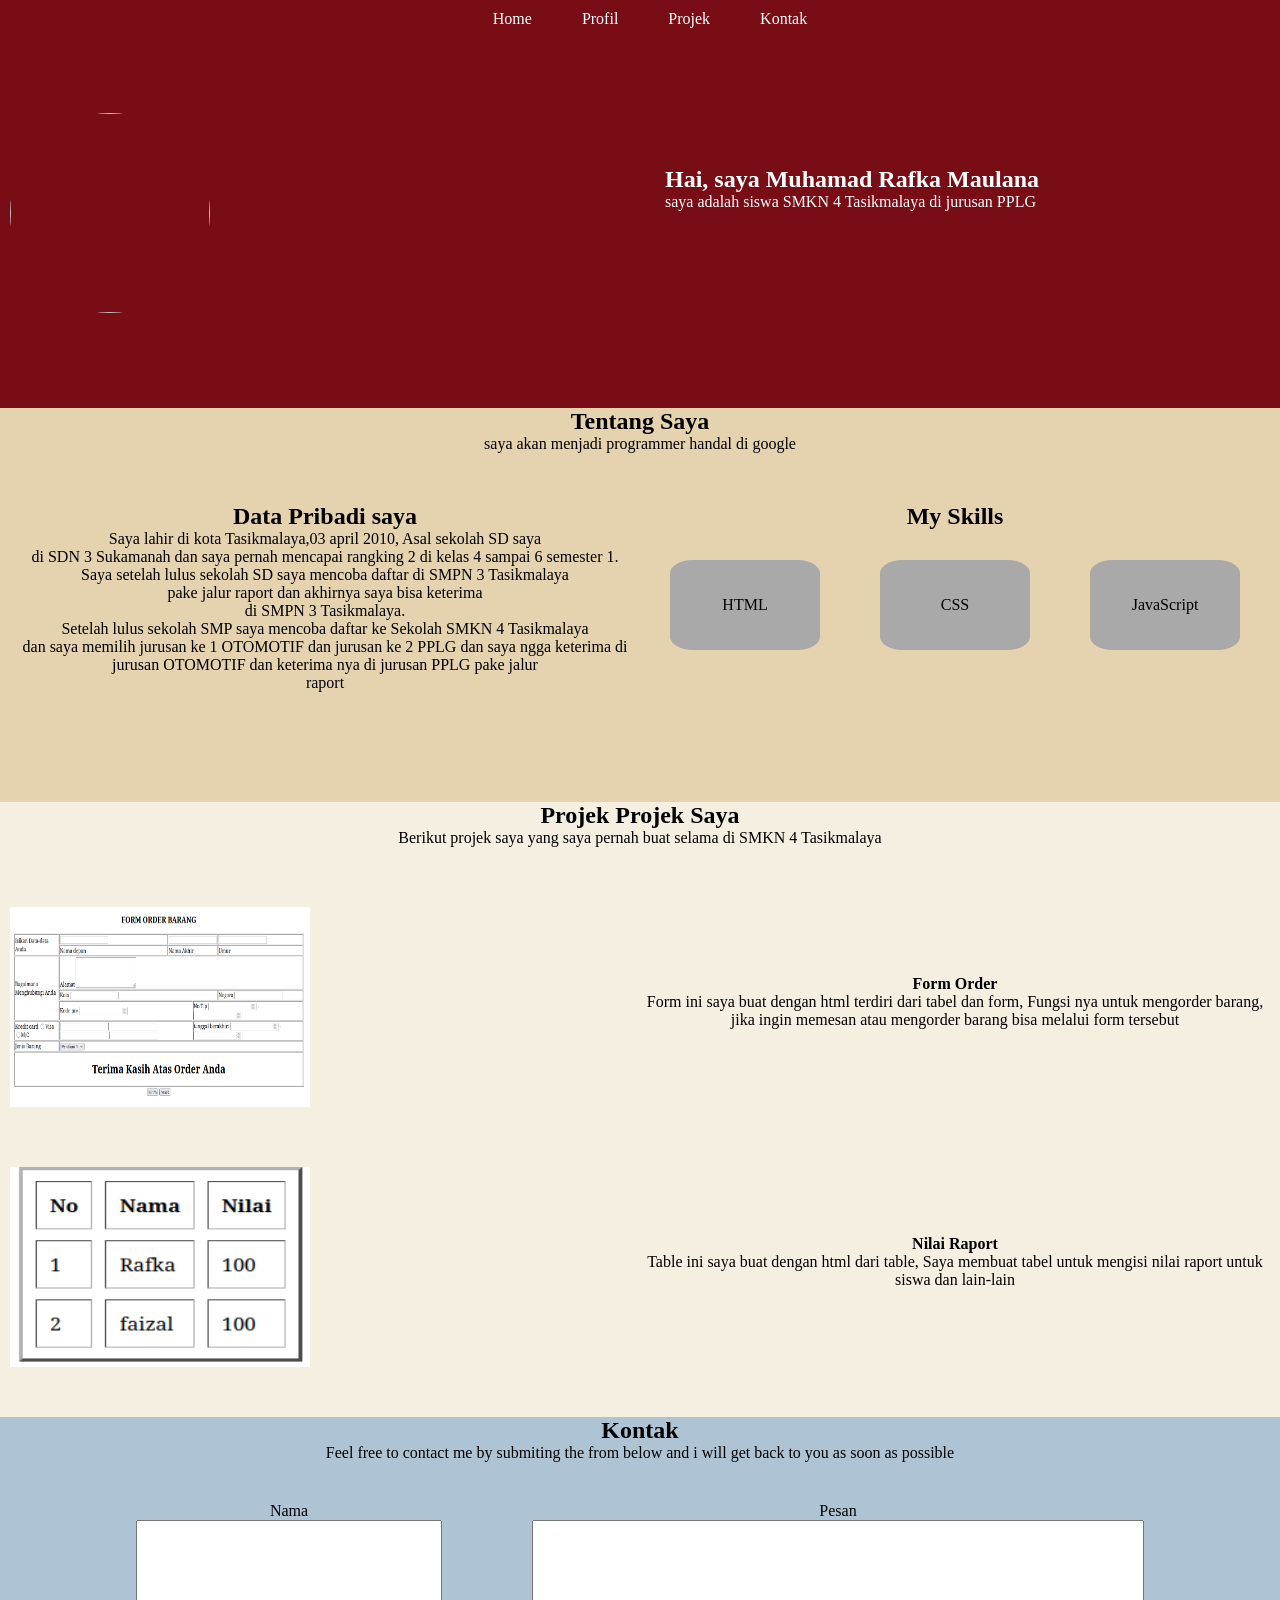
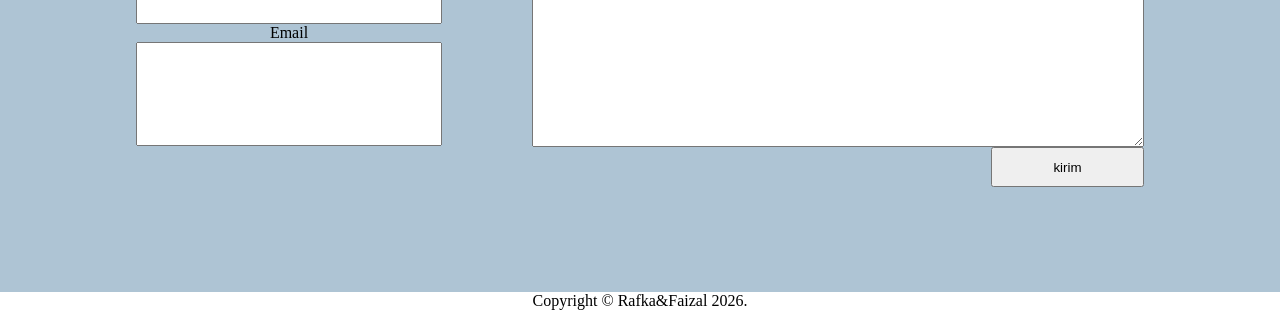
==== index.html @ 352d08ad "Add files via upload" ====
<!DOCTYPE html>
<html lang="en">
<head>
    <meta charset="UTF-8">
    <meta name="viewport" content="width=device-width, initial-scale=1.0">
    <title>MY WEB</title>
    <link rel="stylesheet" href="gaya.css">
</head>
<body>
    <div class="container">
     <header>
        <nav>
            <ul>
                <li><a href="#home">Home</a></li>
                <li><a href="#profil">Profil</a></li>
                <li><a href="#projek">Projek</a></li>
                <li><a href="#kontak">Kontak</a></li>
            </ul>
        </nav> 
    </header>
        <section id="home" class="home">
            <div class="foto">
                <img src="https://p16-common-sign.tiktokcdn.com/tos-alisg-avt-0068/00c98cc5e179ecb86397ad218806446d~tplv-tiktokx-cropcenter:1080:1080.jpeg?dr=14579&refresh_token=7a8f3940&x-expires=1794020400&x-signature=4raPqkU07Y0OFEY3fZOBL6jDgRk%3D&t=4d5b0474&ps=13740610&shp=a5d48078&shcp=81f88b70&idc=my3" alt="" width="200" height="200">
            </div>
            <div class="tentang">
                <h1>Hai, saya Muhamad Rafka Maulana</h1>
                saya adalah siswa SMKN 4 Tasikmalaya di jurusan PPLG
            </div>
        </section>
        <section id="profil" class="profil">
            <div class="tentang2">
                <h2>Tentang Saya</h2>
               <p> saya akan menjadi programmer handal di google  </p>
            </div>
            <div class="detailprofil">  
                <div class="detail">
                     <h2>Data Pribadi saya</h2>
                     <p>Saya lahir di kota Tasikmalaya,03 april 2010, Asal sekolah SD saya <br>di SDN 3 Sukamanah dan saya pernah mencapai rangking 2 di kelas 4 sampai 6 semester 1.</p>
                <p>Saya setelah lulus sekolah SD saya mencoba daftar di SMPN 3 Tasikmalaya <br> pake jalur raport dan akhirnya saya bisa keterima <br>di SMPN 3 Tasikmalaya.</p>
                <p>Setelah lulus sekolah SMP saya mencoba daftar ke Sekolah SMKN 4 Tasikmalaya <br> dan saya memilih jurusan ke 1 OTOMOTIF dan jurusan ke 2 PPLG dan saya ngga keterima di jurusan OTOMOTIF dan keterima nya di jurusan PPLG pake jalur <br> raport 
                </p>

                </div>
               <div class="skil">
                <h2>My Skills</h2>
                <div class="list">
                <div class="kotak">HTML</div>
                <div class="kotak">CSS</div>
                <div class="kotak">JavaScript</div></div>
               </div>
            </div>
        </section>
        <section id="projek" class="projek">
            <div class="projek2">
               <h2>Projek Projek Saya</h2>
               <p>Berikut projek saya yang saya pernah buat selama di SMKN 4 Tasikmalaya</p>
            </div>
            
            <div class="web">
                <div class="poto"><img src="order.png" alt=""></div>
                <div class="website"><p><h4>Form Order</h4>
                <p>Form ini saya buat dengan html terdiri dari tabel dan form, Fungsi nya untuk mengorder barang, jika ingin memesan atau mengorder barang bisa melalui form tersebut </p></div>
            </div>

            <div class="web">
                <div class="poto"><img src="label1.png" alt=""></div>
                <div class="website"><p><h4>Nilai Raport</h4>
                <p>Table ini saya buat dengan html dari table, Saya membuat tabel untuk mengisi nilai raport untuk siswa dan lain-lain</p></div>
            </div>


        </section>

        <section id="kontak" class="kontak">
            <div class="Kontak">
                <h2>Kontak</h2>
             <p>Feel free to contact me by submiting the from below and i will get back to you as soon as possible</p>
            </div>
            <div class="data">
                <div class="form">
                <div class="form-kanan">
                    <label for="nama">Nama</label>
                    <input type="text" name="Nama">
                    <label for="email">Email</label>
                    <input type="text" nama="Email">
                </div>
                <div class="form-kiri">
                    <label for="nama">Pesan</label>
                    <textarea name="Pesan" rows="15px"></textarea>
                    <input type="submit" value="kirim" nama="kirim">
                    </div> 
                </div>
                
                </div>
            </div>
        </section>
        <footer>Copyright &copy; Rafka&Faizal 2026.</footer>
    </div>
</body>
</html>
---- gaya.css ----
* {
   padding : 0%;
    margin: 0%;
}
.container {
    padding : 0%;
    margin: 0%;
    background-color: #790D16;

}
header {
    width: 100%;
    padding: 10px;
}
nav a {
    color: white;
    text-decoration: none;
    display: block;
    
}
nav ul li a:hover {
    background-color: yellow;
    color: black;
}
nav ul {
    display: flex;
    list-style-type: none;
    align-items: center;
    justify-content: center;
    gap: 50px;
}
section {
    min-height: 300px;
    padding-left: 10px;
    padding-right: 10px;

}
#home {
    /* background-color: red; */
    display: grid; 
    grid-template-columns: 1fr 1fr;
    gap: 50px;
    align-items: center;
    justify-content: center;
    margin-bottom: 70px;
    
}
.foto {
    /*background-color: aliceblue;*/
    width: 150%;
    height: 150px;
}
.foto img {
    border-radius: 50%;
}

.tentang {
    /* background-color: black; */
    color:white;
}
.tentang2 {
    text-align: center;
    
}
.detailprofil {
    margin-top: 50px;
    display: grid;
    grid-template-columns: 1fr 1fr;
    margin-bottom: 60px;

}
footer {
    text-align: center;
}
.profil {
        text-align: center;
        background-color: #E5D3AF;
        padding-bottom: 50px;
    
    }
.kotak {
    margin: 30px;
    height: 90px;
    width: 150px;
    border-radius: 15%;
    background-color: darkgray;
    justify-content: center;
    align-items: center;
    display: flex;

}
.list {
    display: flex;
}
.projek {
    text-align: center;
    background-color: #F5EFE1;
    padding-bottom: 50px;

} 
.poto {
    margin-top: 10px;
    background-color: darkgray;
    width: 300px;
    height: 200px;
    
    
}
.poto img {
    width: 100%;
    height: 100%;
}
.web {
    margin-top: 50px;
    display: grid;
    grid-template-columns: 1fr 1fr;
    justify-content: center;
    align-items: center;
}
.kontak {
    text-align: center;
    background-color: #AEC4D4;
    
}
.data {
    background-color: #AEC4D4;
    width: 80%;
    height: 350px;
    margin: 0 auto;
    padding: 40px;
    
}
.form {
    display: grid;
    grid-template-columns: 1fr 2fr;
    gap: 90px;

}
.form-kanan,.form-kiri {
    display: flex;
    flex-direction: column;
    
}

input[type=text] {
   height: 100px;
   
}
textarea { 
    /* height: 130px; */
}
.form input[type=submit] {
    height: 40px;
    width: 25%;
    align-self: flex-end;
}


.footer {
    text-align: center;
    background-color: #790D16;
}
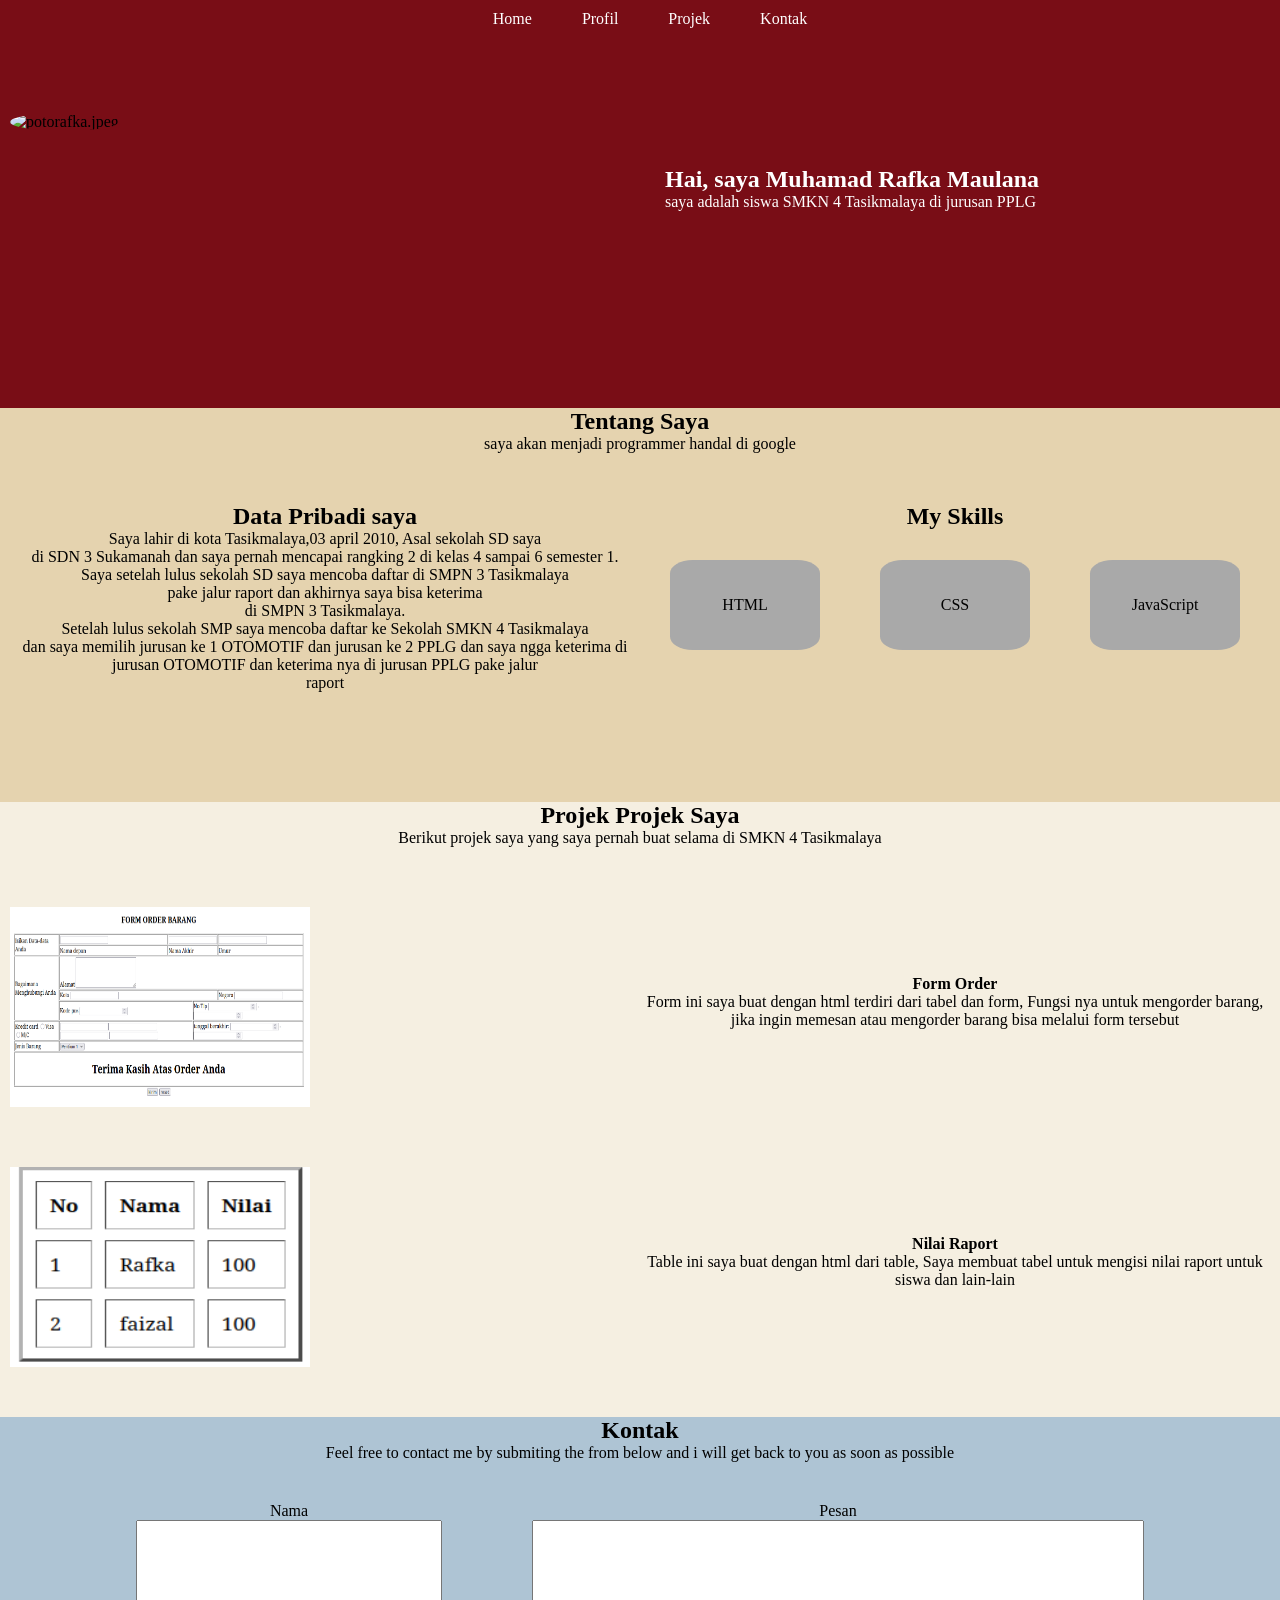
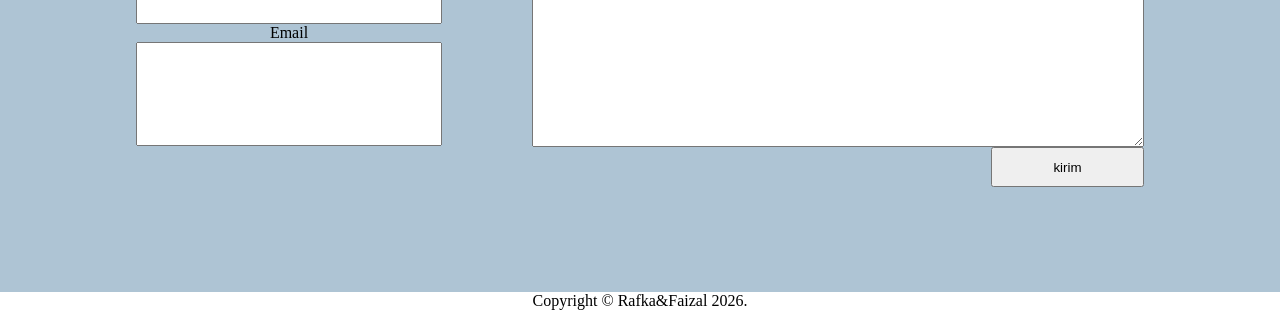
==== commit c5195eaf: "Update image source in index.html Replaced TikTok image source with a local image." ====
--- a/index.html
+++ b/index.html
@@ -20,7 +20,7 @@
     </header>
         <section id="home" class="home">
             <div class="foto">
-                <img src="https://p16-common-sign.tiktokcdn.com/tos-alisg-avt-0068/00c98cc5e179ecb86397ad218806446d~tplv-tiktokx-cropcenter:1080:1080.jpeg?dr=14579&refresh_token=7a8f3940&x-expires=1794020400&x-signature=4raPqkU07Y0OFEY3fZOBL6jDgRk%3D&t=4d5b0474&ps=13740610&shp=a5d48078&shcp=81f88b70&idc=my3" alt="" width="200" height="200">
+                <img src="" alt="potorafka.jpeg" width="200" height="200">
             </div>
             <div class="tentang">
                 <h1>Hai, saya Muhamad Rafka Maulana</h1>
@@ -97,4 +97,4 @@
         <footer>Copyright &copy; Rafka&Faizal 2026.</footer>
     </div>
 </body>
-</html>+</html>
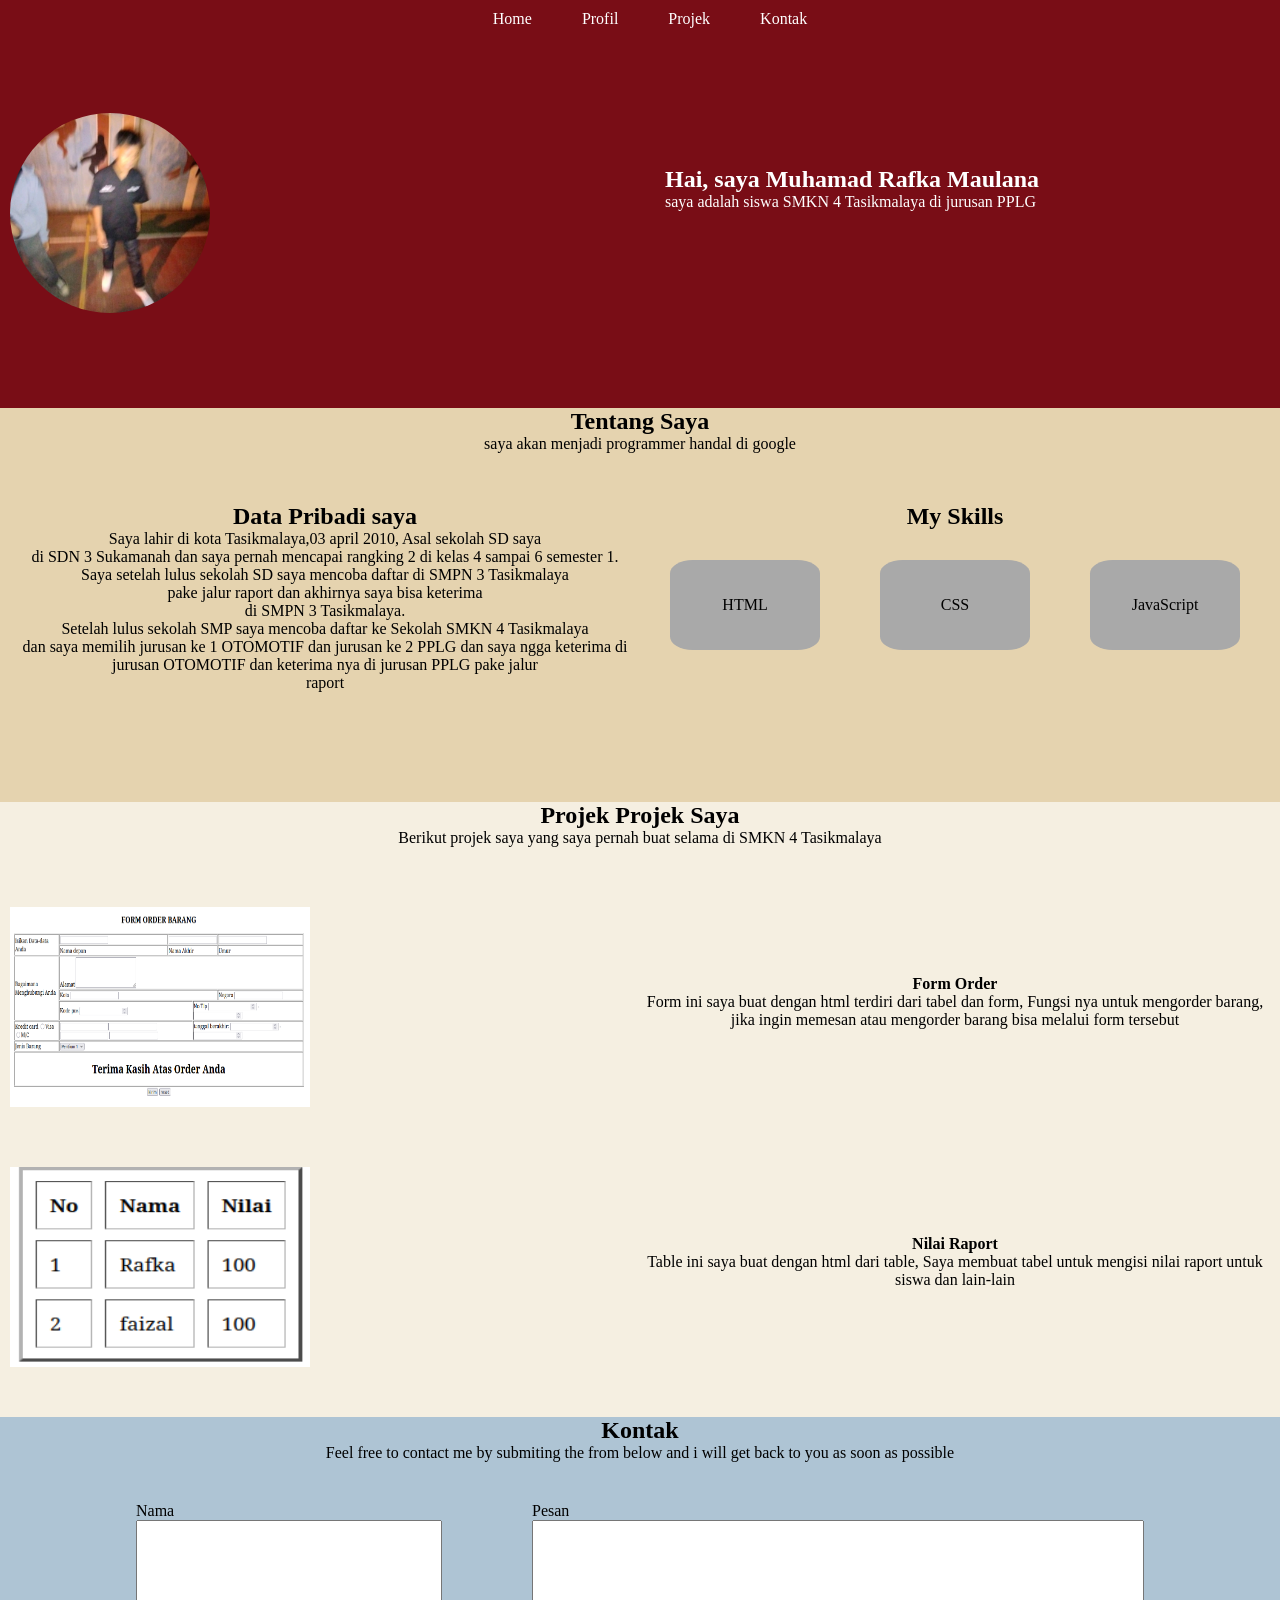
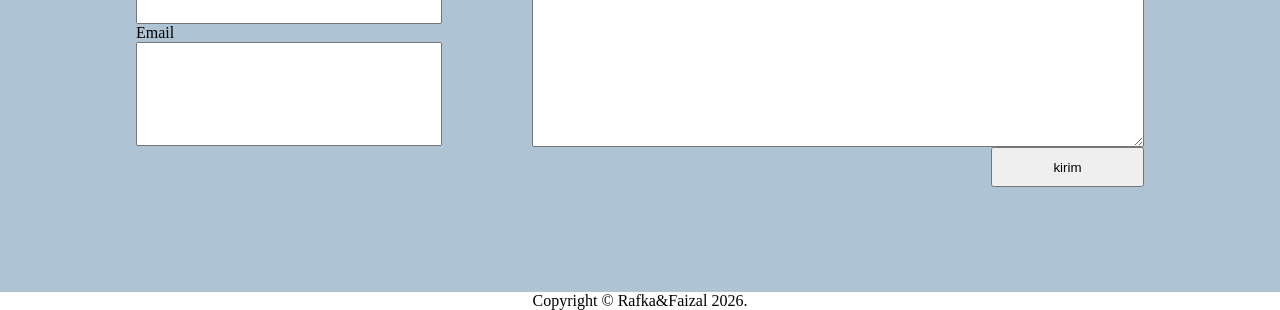
==== commit cdddd17a: "Update image source in index.html Replaced image source with a new file name." ====
--- a/index.html
+++ b/index.html
@@ -20,7 +20,7 @@
     </header>
         <section id="home" class="home">
             <div class="foto">
-                <img src="" alt="potorafka.jpeg" width="200" height="200">
+                <img src="poto.jpg" alt="" width="200" height="200">
             </div>
             <div class="tentang">
                 <h1>Hai, saya Muhamad Rafka Maulana</h1>
--- a/gaya.css
+++ b/gaya.css
@@ -118,9 +118,12 @@
     align-items: center;
 }
 .kontak {
-    text-align: center;
+    text-align: left;
     background-color: #AEC4D4;
     
+}
+.kontak h2,p {
+   text-align: center;
 }
 .data {
     background-color: #AEC4D4;
